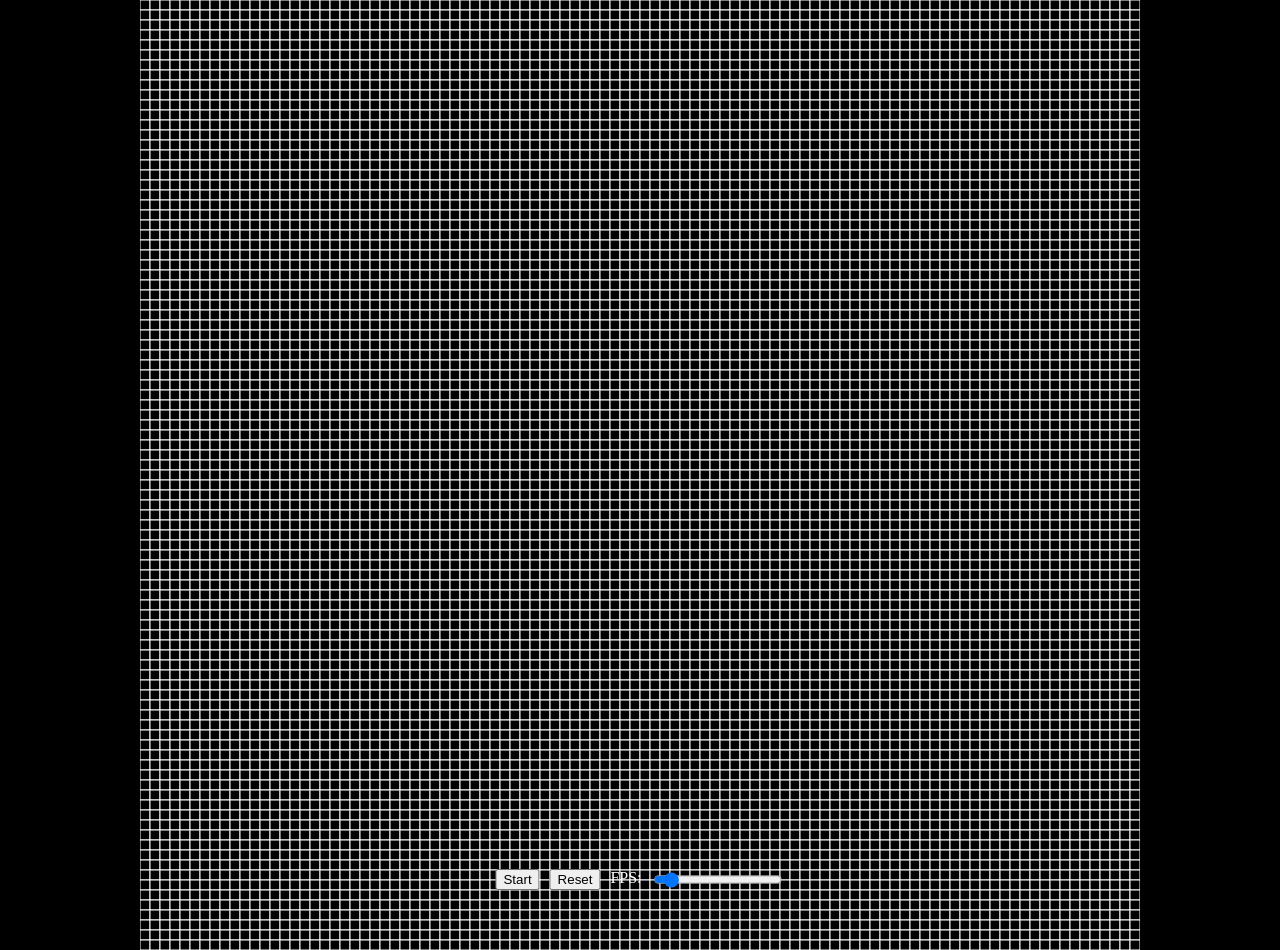
==== frontend/index.html @ 1832ce19 "basic logic" ====
<!-- made by kofiol -->
<!DOCTYPE html>
<html lang="en">
<head>
    <meta charset="UTF-8">
    <meta name="viewport" content="width=device-width, initial-scale=1.0">
    <title>Game of Life</title>
    <link rel="stylesheet" href="styles.css">
</head>
<body>
    <canvas id="gameCanvas"></canvas>
    <div id="controls">
        <button id="startButton">Start</button>
        <button id="resetButton">Reset</button>
        <label for="fpsRange">FPS:</label>
        <input type="range" id="fpsRange" min="1" max="100" value="10">
    </div>
    <script src="script.js"></script>
</body>
</html>
---- frontend/styles.css ----
/* made by kofiol */
body {
    margin: 0;
    display: flex;
    justify-content: center;
    align-items: center;
    height: 100vh;
    background-color: black;
}

canvas {
    background-color: black;
    border: transparent;
}

#controls {
    position: absolute;
    bottom: 10px;
    left: 50%;
    transform: translateX(-50%);
    display: flex;
    gap: 10px;
    color: white;
}
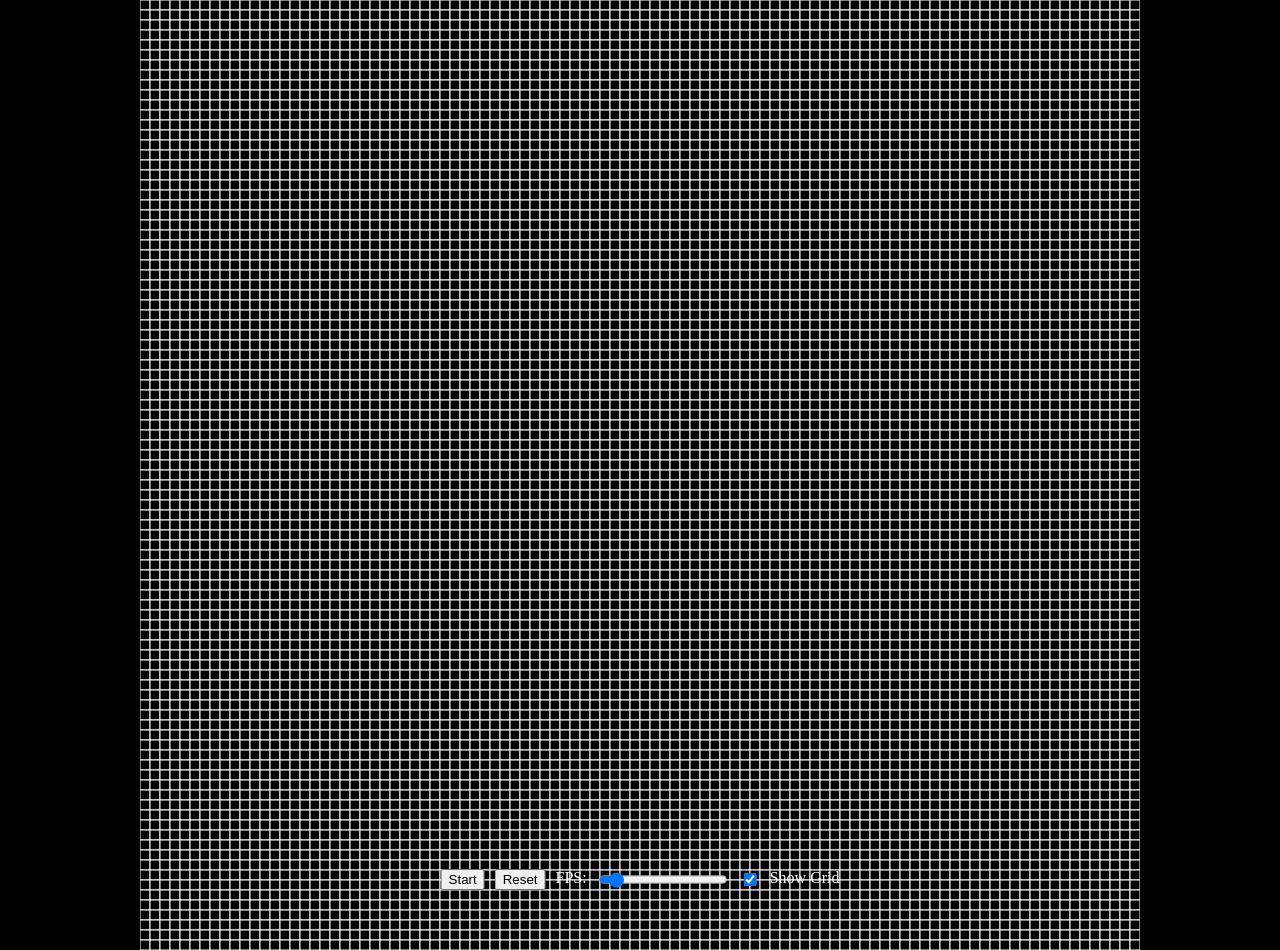
==== commit 0bac7962: "added a toggle to show or disable grid" ====
--- a/frontend/index.html
+++ b/frontend/index.html
@@ -14,6 +14,7 @@
         <button id="resetButton">Reset</button>
         <label for="fpsRange">FPS:</label>
         <input type="range" id="fpsRange" min="1" max="100" value="10">
+        <input type="checkbox" id="gridToggle" checked> Show Grid
     </div>
     <script src="script.js"></script>
 </body>
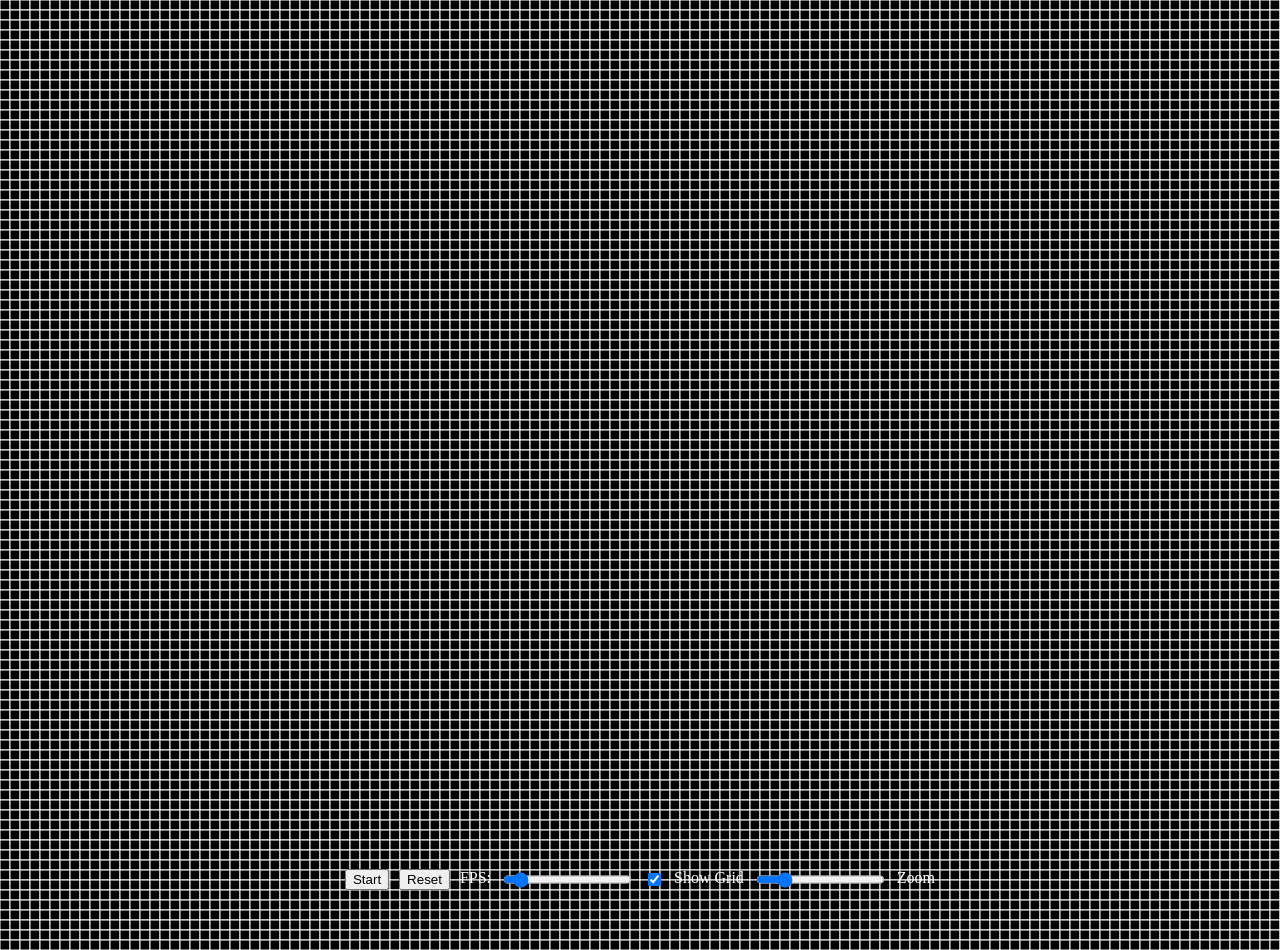
==== commit e9ea92c6: "tried to fix navigation but still doesnt work, fixed zoom" ====
--- a/frontend/index.html
+++ b/frontend/index.html
@@ -15,6 +15,9 @@
         <label for="fpsRange">FPS:</label>
         <input type="range" id="fpsRange" min="1" max="100" value="10">
         <input type="checkbox" id="gridToggle" checked> Show Grid
+        <input type="range" id="zoomRange" min="0.1" max="5" step="0.1" value="1">
+        <label for="zoomRange">Zoom</label>
+
     </div>
     <script src="script.js"></script>
 </body>
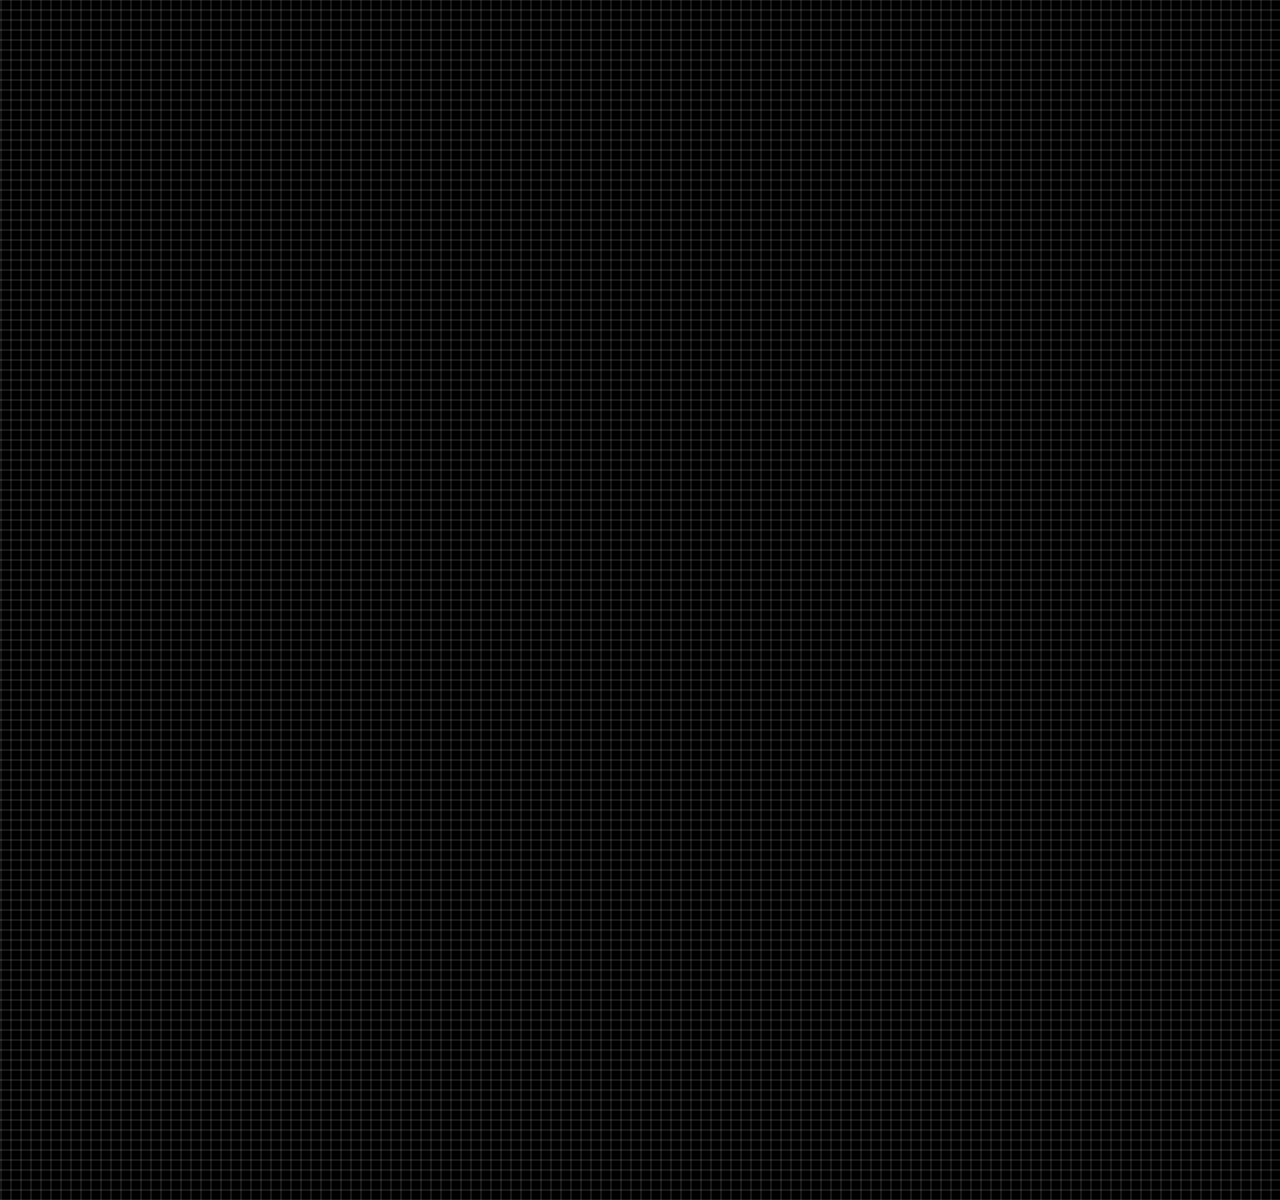
==== commit 23c2ccea: "drop files area and files selector" ====
--- a/frontend/index.html
+++ b/frontend/index.html
@@ -1,24 +1,25 @@
-<!-- made by kofiol -->
 <!DOCTYPE html>
 <html lang="en">
 <head>
     <meta charset="UTF-8">
     <meta name="viewport" content="width=device-width, initial-scale=1.0">
-    <title>Game of Life</title>
+    <title>g.o.l multiplayer</title>
     <link rel="stylesheet" href="styles.css">
 </head>
 <body>
+
     <canvas id="gameCanvas"></canvas>
-    <div id="controls">
-        <button id="startButton">Start</button>
-        <button id="resetButton">Reset</button>
-        <label for="fpsRange">FPS:</label>
-        <input type="range" id="fpsRange" min="1" max="100" value="10">
-        <input type="checkbox" id="gridToggle" checked> Show Grid
-        <input type="range" id="zoomRange" min="0.1" max="5" step="0.1" value="1">
-        <label for="zoomRange">Zoom</label>
 
-    </div>
+    <input type="file" id="fileInput" style="display: none;">
+    <button id="fileSelectButton">select file</button>
+    <div id="dropArea">or drop file here</div>
+    
+    <button id="startButton">start</button>
+    <button id="resetButton">reset</button>
+    <input type="range" id="fpsRange" min="1" max="60" value="10">
+    <input type="range" id="zoomRange" min="0.1" max="5" step="0.1" value="1">
+    <input type="checkbox" id="gridToggle" checked>
+
     <script src="script.js"></script>
 </body>
 </html>
--- a/frontend/styles.css
+++ b/frontend/styles.css
@@ -22,3 +22,18 @@
     gap: 10px;
     color: white;
 }
+#dropArea {
+    width: 200px;
+    height: 100px;
+    border: 2px dashed #ccc;
+    display: flex;
+    justify-content: center;
+    align-items: center;
+    margin-top: 10px;
+    cursor: pointer;
+    color: aliceblue;
+}
+
+#dropArea.hover {
+    border-color: #aaa;
+}
